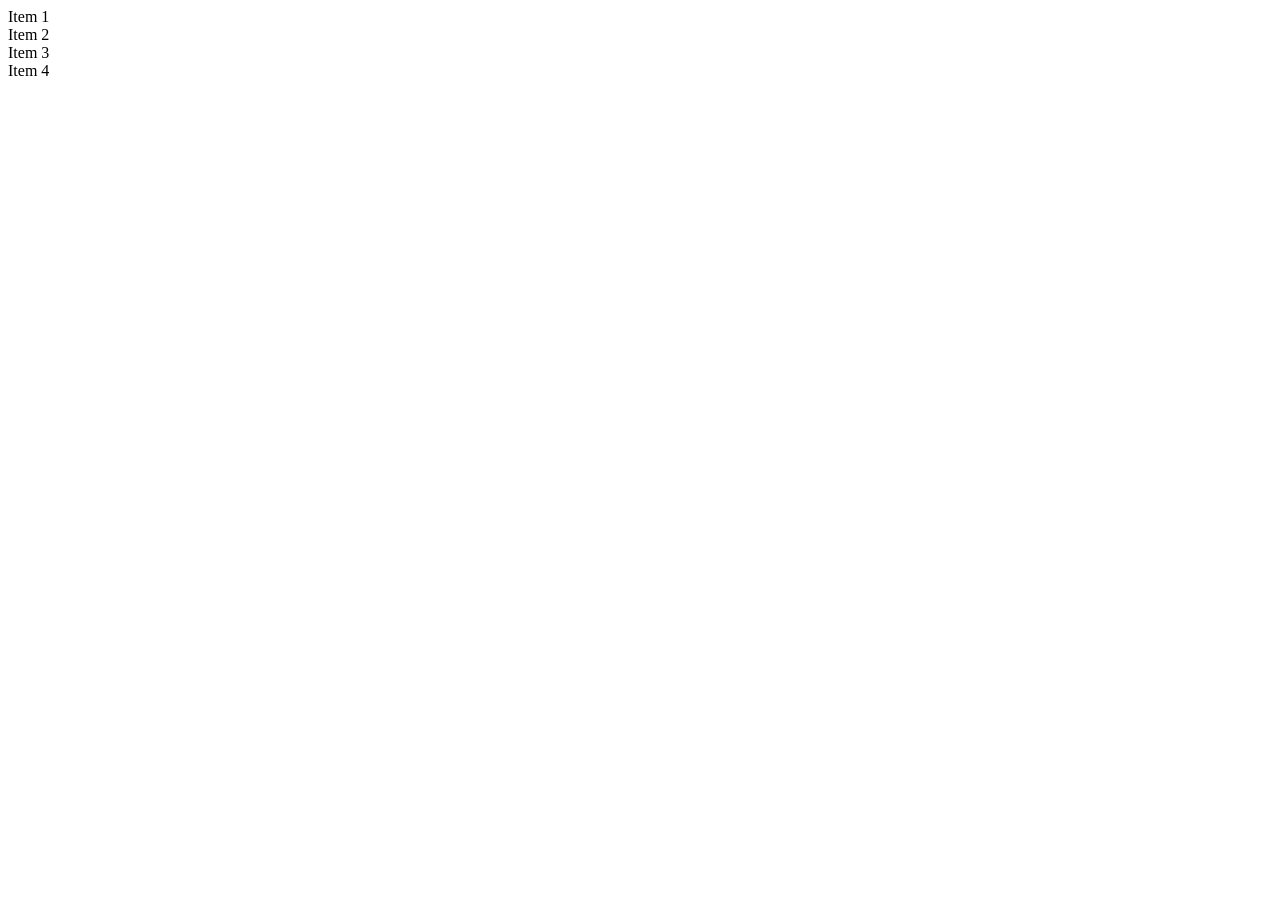
==== unidad_01/html/12_taller/index.html @ 5863c4c1 "actualizado" ====
<!DOCTYPE html>
<html>
    <head>
        <title>CSS3 - Flex</title>
        <link rel="stylesheet" type="text/css" href="css/estilos.css" />
    </head>
    <body>
        <section class="container">
            <div class="item header"></div>
            <div class="item left"></div>
            <div class="item content">
                <div class="item1">Item 1</div>
                <div class="item2">Item 2</div>
                <div class="item3">Item 3</div>
                <div class="item4">Item 4</div>
            </div>
            <div class="item footer"></div>
        </section>
    </body>
</html>
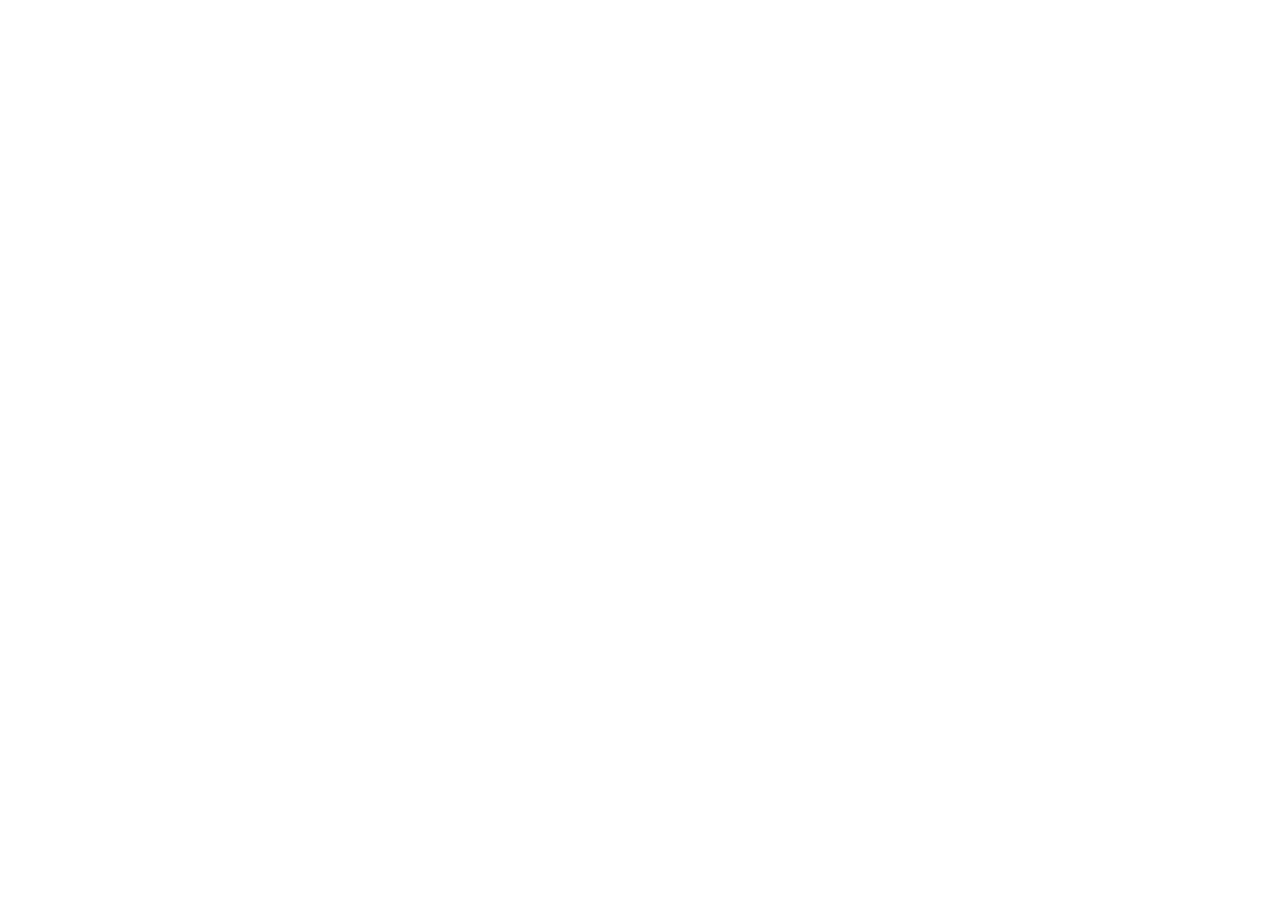
==== commit 0be3c36f: "actual" ====
--- a/unidad_01/html/12_taller/index.html
+++ b/unidad_01/html/12_taller/index.html
@@ -1,19 +1,21 @@
 <!DOCTYPE html>
 <html>
     <head>
-        <title>CSS3 - Flex</title>
+        <title>CSS3 - Flex-Taller</title>
         <link rel="stylesheet" type="text/css" href="css/estilos.css" />
     </head>
     <body>
-        <section class="container">
+        <section >
             <div class="item header"></div>
-            <div class="item left"></div>
-            <div class="item content">
-                <div class="item1">Item 1</div>
-                <div class="item2">Item 2</div>
-                <div class="item3">Item 3</div>
-                <div class="item4">Item 4</div>
-            </div>
+            <div class="item menu"></div>
+            <div class="content">
+                <div class="cuadro1"></div>
+                <div class="row">
+                  <div class="cuadro2"></div>
+                  <div class="cuadro3"></div>
+                  <div class="cuadro4"></div>
+                </div>
+              </div>
             <div class="item footer"></div>
         </section>
     </body>
